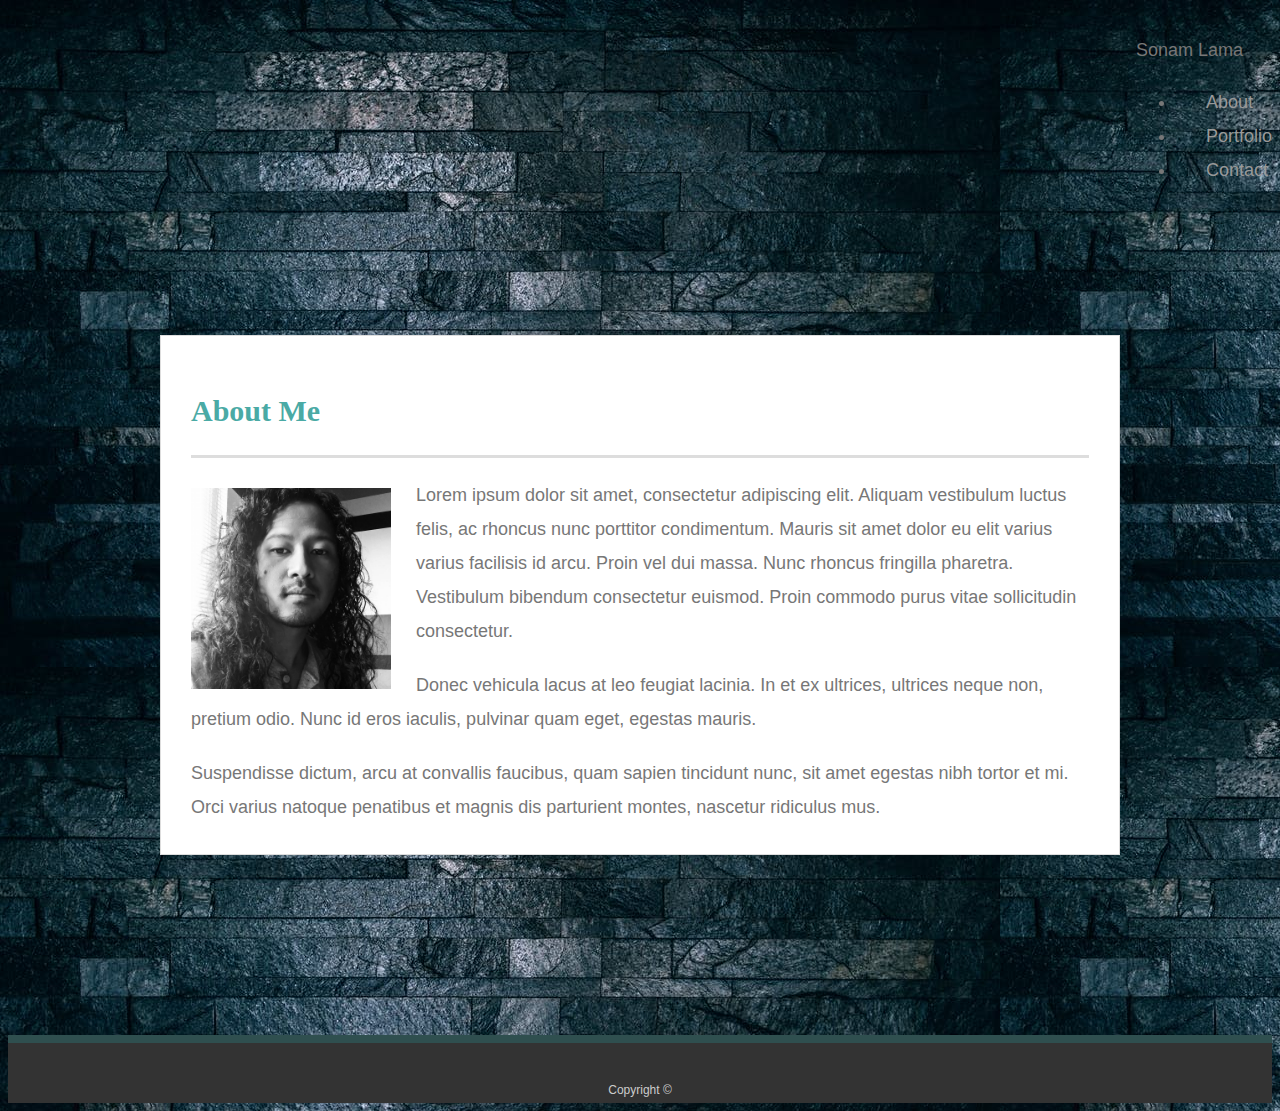
==== index.html @ 90fee19c "updated bootstrap portfolio file" ====
<!doctype html>
<html lang="en-us"><head>
    <meta charset="UTF-8">
    <meta name="viewport" content="width=device-width, initial-scale=1">    
    <title>About | Sonam</title>
    <link rel="stylesheet" type="text/css" href="assets/css/style.css">
    <link rel="stylesheet" href="https://stackpath.bootstrapcdn.com/bootstrap/4.1.3/css/bootstrap.min.css" integrity="sha384-MCw98/SFnGE8fJT3GXwEOngsV7Zt27NXFoaoApmYm81iuXoPkFOJwJ8ERdknLPMO" crossorigin="anonymous">

  </head>
  
  <body>
  
    <header id="masthead">
      <nav class="navbar navbar-expand-md navbar-dark bg-dark ">
       <div class="container-fluid">
        <span clas="navbar-header">Sonam Lama</span>

        <ul class="navbar-nav">
          <li class="nav-item">
            <a class="nav-link" href="index.html">About</a>
          </li>
          <li class="nav-item">
              <a class="nav-link" href="portfolio.html">Portfolio</a>
            </li><li class="nav-item">
                <a class="nav-link" href="contact.html">Contact</a>
              </li>
        </ul>
      </div>
    </nav>
    </header>
  
    <div id="main-container" class="container">
      <section class="main-section">
        <h1>About Me</h1>
  
        <img src="assets/images/profileimg.jpg" class="auth-image" alt="Your Name">
  
        <p>Lorem ipsum dolor sit amet, consectetur adipiscing elit. Aliquam vestibulum luctus felis, ac rhoncus nunc porttitor condimentum. Mauris sit amet dolor eu elit varius varius facilisis id arcu. Proin vel dui massa. Nunc rhoncus fringilla pharetra. Vestibulum bibendum consectetur euismod. Proin commodo purus vitae sollicitudin consectetur.</p>
  
        <p>Donec vehicula lacus at leo feugiat lacinia. In et ex ultrices, ultrices neque non, pretium odio. Nunc id eros iaculis, pulvinar quam eget, egestas mauris.</p>
  
        <p>Suspendisse dictum, arcu at convallis faucibus, quam sapien tincidunt nunc, sit amet egestas nibh tortor et mi. Orci varius natoque penatibus et magnis dis parturient montes, nascetur ridiculus mus.</p>
  
      </section>
  
    </div>
  
    <footer>
      <div class="container">
        Copyright © 
      </div>
    </footer>
  
  
  
  </body></html>
---- assets/css/style.css ----
body {
  font-family: Arial, "Helvetica Neue", Helvetica, sans-serif;
  font-size: 18px;
  line-height: 34px;
  color: #777777;
  background: url("../images/pexels-photo-1308624.jpeg");
}

* {
  box-sizing: border-box;
}

/* general */

.container {
  width: 100%;
  max-width: 960px;
  margin: 0 auto;
  clear: both;
}

h1,
h2,
h3,
p {
  margin-bottom: 20px;
}

p:last-child {
  margin-bottom: 0;
}

h1,
h2,
h3 {
  font-family: Georgia, Times, "Times New Roman", serif;
  font-weight: 700;
  color: #4aaaa5;
}

h1 {
  padding-bottom: 20px;
  font-size: 30px;
  line-height: 49px;
  border-bottom: 3px solid #dddddd;
}

h2,
h3 {
  font-size: 22px;
}

/* header */

/* #masthead {
  position: fixed;
  z-index: 99;
  width: 965px;
  margin: 0 0 80px;
  overflow: auto;
  text-align: left;
  color: #ffffff;
  /* background: #ffffff; */
  border-bottom: 2px solid #cccccc;
} */

#logo {
  float: left;
  width: 250px;
  height: 90px;
  font-family: Georgia, Times, "Times New Roman", serif;
  font-size: 30px;
  font-weight: 700;
  line-height: 90px;
  color: #ffffff;
  text-align: center;
  text-decoration: none;
  background: #4aaaa5;
}

nav {
  float: right;
  margin-top: 25px;
}

nav a {
  display: inline-block;
  padding-left: 15px;
  margin-left: 15px;
  line-height: 18px;
  color: #999;
  text-decoration: none;
  border-left: 1px solid #efefef;
}

nav a:first-child {
  border-left: 0 none;
}

/* footer */

footer {
  padding: 30px 0;
  clear: both;
  font-size: 12px;
  color: #ffffff;
  color: #cccccc;
  text-align: center;
  background: #333;
  border-top: 8px solid darkslategrey;
  height: 50px;
}

h3, h2 {
  padding-bottom: 20px;
  margin-bottom: 15px;
  line-height: 22px;
  border-bottom: 2px solid #eeeeee;
}

/* main */

#main-container {
  padding-top: 130px;
  min-height: calc(100vh - 70px);
}

.main-section {
  float: left;
  width: 100%;
  max-width: 960px;
  padding: 30px;
  margin: 0 0 40px;
  background: #ffffff;
  border: 1px solid #dddddd;
}

/* portfolio page */

.work {
  position: relative;
  float: left;
  width: 274px;
  margin: 20px 0 25px;
  overflow: auto;
}

.work:nth-child(even) {
  margin-right: 40px;
}

.work img {
  width: 100%;
  border: 0 none;
  opacity: 0.8;
}

.work h3 {
  position: absolute;
  bottom: 20px;
  width: 100%;
  padding: 15px;
  margin-bottom: 0;
  font-weight: 300;
  line-height: 30px;
  color: #ffffff;
  text-align: center;
  background: #4aaaa5;
  border-bottom: 0;
}

.auth-image {
  float: left;
  width: 200px;
  height: auto;
  margin-top: 10px;
  margin-right: 25px;
}

/* contact page */

#contact-form ul {
  margin-bottom: 20px;
}

#contact-form li {
  margin-bottom: 10px;
}

label,
input[type=text],
input[type=email],
textarea {
  display: block;
  width: 100%;
}

input[type=text],
input[type=email],
textarea {
  height: 35px;
  padding: 0 10px;
  font-size: 14px;
  border: 1px solid #dddddd;
}

textarea {
  height: 200px;
}

input[type=submit] {
  padding: 10px 30px;
  font-size: 18px;
  color: #ffffff;
  cursor: pointer;
  background: #4aaaa5;
  border: 0 none;
}
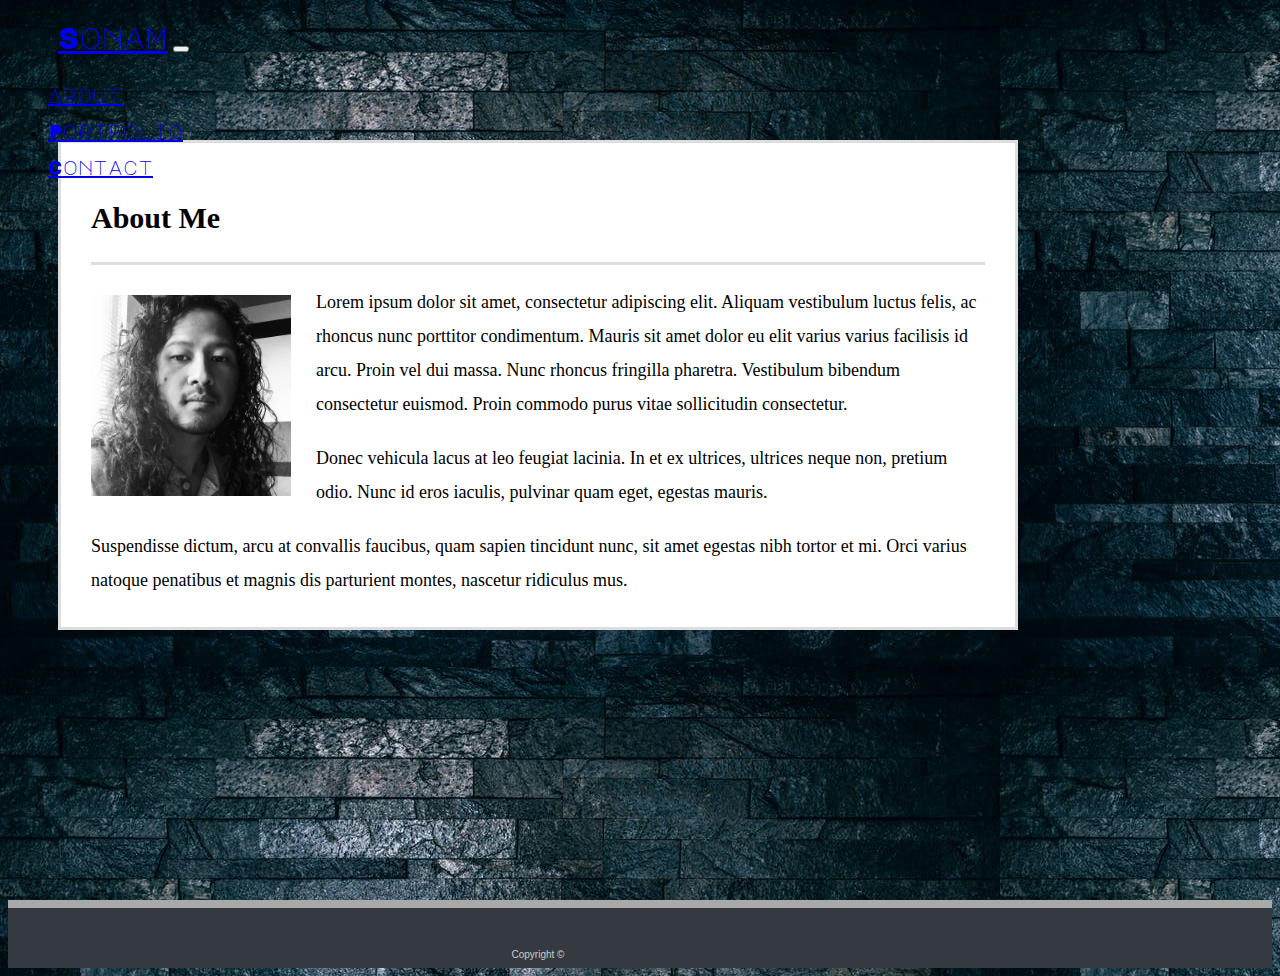
==== commit 95285af2: "updated my code" ====
--- a/index.html
+++ b/index.html
@@ -1,33 +1,62 @@
 <!doctype html>
-<html lang="en-us"><head>
-    <meta charset="UTF-8">
-    <meta name="viewport" content="width=device-width, initial-scale=1">    
-    <title>About | Sonam</title>
-    <link rel="stylesheet" type="text/css" href="assets/css/style.css">
-    <link rel="stylesheet" href="https://stackpath.bootstrapcdn.com/bootstrap/4.1.3/css/bootstrap.min.css" integrity="sha384-MCw98/SFnGE8fJT3GXwEOngsV7Zt27NXFoaoApmYm81iuXoPkFOJwJ8ERdknLPMO" crossorigin="anonymous">
+<html lang="en-us">
+  
+<head>
+  <meta charset="UTF-8">
+  <meta name="viewport" content="width=device-width, initial-scale=1">    
+  <title>About | Sonam</title>
+  <link rel="stylesheet" type="text/css" href="assets/css/style.css">
+  <link href="https://fonts.googleapis.com/css?family=Major+Mono+Display" rel="stylesheet">
+  <script src="https://code.jquery.com/jquery-3.3.1.slim.min.js" integrity="sha384-q8i/X+965DzO0rT7abK41JStQIAqVgRVzpbzo5smXKp4YfRvH+8abtTE1Pi6jizo" crossorigin="anonymous"></script>
+  <script src="https://cdnjs.cloudflare.com/ajax/libs/popper.js/1.14.3/umd/popper.min.js" integrity="sha384-ZMP7rVo3mIykV+2+9J3UJ46jBk0WLaUAdn689aCwoqbBJiSnjAK/l8WvCWPIPm49" crossorigin="anonymous"></script>
+  <script src="https://stackpath.bootstrapcdn.com/bootstrap/4.1.3/js/bootstrap.min.js" integrity="sha384-ChfqqxuZUCnJSK3+MXmPNIyE6ZbWh2IMqE241rYiqJxyMiZ6OW/JmZQ5stwEULTy" crossorigin="anonymous"></script>
+  <link rel="stylesheet" href="https://stackpath.bootstrapcdn.com/bootstrap/4.1.3/css/bootstrap.min.css" integrity="sha384-MCw98/SFnGE8fJT3GXwEOngsV7Zt27NXFoaoApmYm81iuXoPkFOJwJ8ERdknLPMO" crossorigin="anonymous">
+</head>
+  
+<body>
+  <div id="nav-container">
+  <nav class="navbar navbar-expand-md navbar-dark bg-dark">
+    <a class="navbar-brand" href="index.html">Sonam</a>
+      <button class="navbar-toggler" type="button" data-toggle="collapse" data-target="#navbarSupportedContent" aria-controls="navbarSupportedContent" aria-expanded="false" aria-label="Toggle navigation">
+        <span class="navbar-toggler-icon"></span>
+      </button>
+        
+      <div class="collapse navbar-collapse justify-content-end" id="navbarSupportedContent">
+        <ul class="navbar-nav">
+          <a class="nav-link active" href="index.html">About</a>
+          <li>
+            <a class="nav-link" href="portfolio.html">Portfolio</a>
+          </li>
+          <li>
+            <a class="nav-link" href="contact.html">Contact</a>
+          </li> 
+        </ul>
 
-  </head>
-  
-  <body>
-  
-    <header id="masthead">
-      <nav class="navbar navbar-expand-md navbar-dark bg-dark ">
-       <div class="container-fluid">
-        <span clas="navbar-header">Sonam Lama</span>
-
+      </div>
+  </nav>
+</div>
+    
+      <!-- <div class="container">
+        
+        <nav class="navbar navbar-expand-md navbar-dark bg-dark ">
+            <div class="navbar-header">
+              <a href="index.html" class="navbar-brand">Sonam Lama</a>
+            </div>
         <ul class="navbar-nav">
-          <li class="nav-item">
+          <li class= "active">
             <a class="nav-link" href="index.html">About</a>
           </li>
-          <li class="nav-item">
-              <a class="nav-link" href="portfolio.html">Portfolio</a>
-            </li><li class="nav-item">
-                <a class="nav-link" href="contact.html">Contact</a>
-              </li>
+          <li>
+            <a class="nav-link" href="portfolio.html">Portfolio</a>
+          </li>
+          <li>
+            <a class="nav-link" href="contact.html">Contact</a>
+          </li>
         </ul>
+      </nav>
       </div>
-    </nav>
-    </header>
+     -->
+  <!-- </header> -->
   
     <div id="main-container" class="container">
       <section class="main-section">
@@ -51,6 +80,4 @@
       </div>
     </footer>
   
-  
-  
-  </body></html>+</body></html>--- a/assets/css/style.css
+++ b/assets/css/style.css
@@ -1,8 +1,7 @@
 body {
-  font-family: Arial, "Helvetica Neue", Helvetica, sans-serif;
+  font-family: Poppins;
   font-size: 18px;
   line-height: 34px;
-  color: #777777;
   background: url("../images/pexels-photo-1308624.jpeg");
 }
 
@@ -13,29 +12,26 @@
 /* general */
 
 .container {
-  width: 100%;
+  width: 80%;
   max-width: 960px;
-  margin: 0 auto;
+  margin: 0 50px;
   clear: both;
 }
 
+/* h1 = about me, portfolio & contact title*/
 h1,
-h2,
-h3,
-p {
+h5,
+{  
+  font-family: 'Franklin Gothic Medium', 'Arial Narrow', Arial, sans-serif;
+  font-weight: 700;
+  color: darkslategrey;
   margin-bottom: 20px;
 }
+
+p {margin-bottom: 20px;}
 
 p:last-child {
   margin-bottom: 0;
-}
-
-h1,
-h2,
-h3 {
-  font-family: Georgia, Times, "Times New Roman", serif;
-  font-weight: 700;
-  color: #4aaaa5;
 }
 
 h1 {
@@ -45,45 +41,39 @@
   border-bottom: 3px solid #dddddd;
 }
 
-h2,
-h3 {
+h5 {
   font-size: 22px;
 }
 
 /* header */
 
-/* #masthead {
-  position: fixed;
-  z-index: 99;
-  width: 965px;
-  margin: 0 0 80px;
-  overflow: auto;
-  text-align: left;
-  color: #ffffff;
-  /* background: #ffffff; */
-  border-bottom: 2px solid #cccccc;
-} */
-
-#logo {
-  float: left;
-  width: 250px;
-  height: 90px;
-  font-family: Georgia, Times, "Times New Roman", serif;
+.navbar-brand {
+  font-size: 50px;
+}
+
+.navbar{ 
+  height: 70px;
+}
+
+nav {
+  /* float: right; */
+  margin-top: 20px;
+}
+
+.navbar > .navbar-brand {
   font-size: 30px;
-  font-weight: 700;
-  line-height: 90px;
-  color: #ffffff;
-  text-align: center;
-  text-decoration: none;
-  background: #4aaaa5;
-}
-
-nav {
-  float: right;
-  margin-top: 25px;
-}
-
-nav a {
+  margin-left: 50px;
+  font-family: 'Major Mono Display', monospace;
+}
+.navbar > .collapse >.navbar-nav a{
+  display: inline-block;
+  font-size: 20px;
+  margin-right: 50px;
+  font-family: 'Major Mono Display', monospace;
+  /* border-left: 1px solid #efefef; */
+}
+
+/* .navbar-nav a {
   display: inline-block;
   padding-left: 15px;
   margin-left: 15px;
@@ -91,38 +81,32 @@
   color: #999;
   text-decoration: none;
   border-left: 1px solid #efefef;
-}
-
-nav a:first-child {
+} */
+
+/*.navbar >.collapse >.navbar-nav a:first-child {
   border-left: 0 none;
-}
+} */
 
 /* footer */
 
 footer {
   padding: 30px 0;
+  font-family: Arial, Helvetica, sans-serif;
   clear: both;
-  font-size: 12px;
+  font-size: 10px;
   color: #ffffff;
   color: #cccccc;
   text-align: center;
-  background: #333;
-  border-top: 8px solid darkslategrey;
+  background: #343a40;
+  border-top: 8px solid darkgrey;
   height: 50px;
 }
 
-h3, h2 {
-  padding-bottom: 20px;
-  margin-bottom: 15px;
-  line-height: 22px;
-  border-bottom: 2px solid #eeeeee;
-}
-
 /* main */
 
 #main-container {
-  padding-top: 130px;
-  min-height: calc(100vh - 70px);
+  padding-top: 50px;
+  min-height: calc(100vh - 90px);
 }
 
 .main-section {
@@ -130,9 +114,9 @@
   width: 100%;
   max-width: 960px;
   padding: 30px;
-  margin: 0 0 40px;
+  margin: 0 0 60px;
   background: #ffffff;
-  border: 1px solid #dddddd;
+  border: 3px solid #dddddd;
 }
 
 /* portfolio page */
@@ -151,8 +135,9 @@
 
 .work img {
   width: 100%;
-  border: 0 none;
-  opacity: 0.8;
+  /* overflow: auto; */
+  border: 5px gray;
+  /* opacity: 0.8; */
 }
 
 .work h3 {
@@ -215,6 +200,4 @@
   cursor: pointer;
   background: #4aaaa5;
   border: 0 none;
-}
-
-
+}